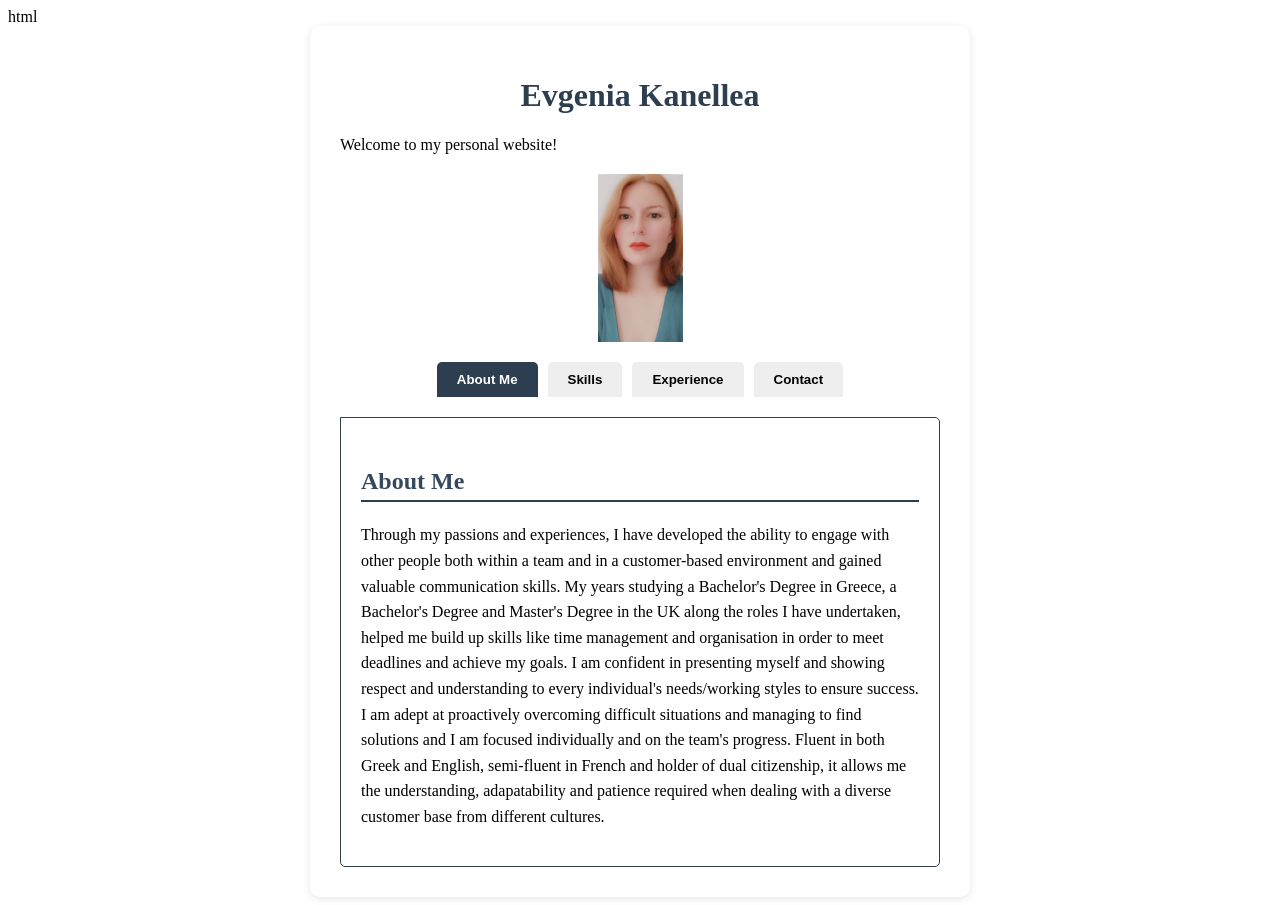
==== index.html @ aba90e3b "Initial commit: my bio website setup" ====
html
<!DOCTYPE html>
<html lang="en">
 <head>
     <meta charset="UTF-8"/>
     <meta name="viewport" content=" width=device-width, initial-scale=1" />
     <title>Evgenia Kanellea Personal Website</title>
     <link rel="stylesheet"href="styles.css" />
 </head>
 <body>
     <div class="container">
         <h1>Evgenia Kanellea</h1>
         <p1>Welcome to my personal website!</p1>
         <img src="profile.jpg" alt="Your Name" class="profile-pic" />


         <!-- Tab buttons -->
         <div class="tab-buttons">
             <button class="tab-button active" onclick="openTab(event, 'about')">About Me</button>
             <button class="tab-button" onclick="openTab(event, 'skills')">Skills</button>
             <button class="tab-button" onclick="openTab(event, 'experience')">Experience</button>
             <button class="tab-button" onclick="openTab(event, 'contact')">Contact</button>
         </div>

         <!-- Tab content -->
         <div id="about" class="tab-content" style="display: block;">
             <h2>About Me</h2>
             <p>
                 Through my passions and experiences, I have developed the ability to engage with other people both
                 within a team and in a customer-based environment and gained valuable communication skills. My years
                 studying a Bachelor's Degree in Greece, a Bachelor's Degree and Master's Degree in the UK along the
                 roles I have undertaken, helped me build up skills like time management and organisation in order to
                 meet deadlines and achieve my goals. I am confident in presenting myself and showing respect and
                 understanding to every individual's needs/working styles to ensure success. I am adept at proactively
                 overcoming difficult situations and managing to find solutions and I am focused individually and on the team's progress.
                 Fluent in both Greek and English, semi-fluent in French and holder of dual citizenship, it allows me the understanding,
                 adapatability and patience required when dealing with a diverse customer base from different cultures.
             </p>
         </div>

         <div id="skills" class="tab-content" style="display: none;">
             <h2>Skills</h2>
             <ul>
                 <li>HTML & CSS</li>
                 <li>JavaScript</li>
                 <li>React</li>
                 <li>Administrative & Operations Support</li>
                 <li>Email & Calendar Management</li>
                 <li>Remote Work</li>
                 <li>Time Management</li>
                 <li>Stakeholder Communication</li>
             </ul>
         </div>

         <div id="experience" class="tab-content" style="display: none;">
             <h2>Experience</h2>
             <p>I have taught myself coding and have worked in the following projects.</p>
             <ul>
                 <li><a href="https://github.com/Nelgeth/project1" target="_blank">Project1</a></li>
                 <li><a href="https://github.com/Nelgeth/project2" target="_blank">Project2</a></li>
             </ul>
         </div>

         <div id="contact" class="tab-content" style="display: none;">
             <h2>Contact</h2>
             <p>E-mail: jennykanellea@hotmail.com</p>
         </div>




         <script>
             function openTab(evt, tabName) {
                 // Hide all tab content
                 const tabContents = document.querySelectorAll('.tab-content');
                 tabContents.forEach(content => content.style.display = 'none');

                 // Remove "active" class from all buttons
                 const tabButtons = document.querySelectorAll('.tab-button');
                 tabButtons.forEach(button => button.classList.remove('active'));

                 // Show current tab content and mark button active
                 document.getElementById(tabName).style.display = 'block';
                 evt.currentTarget.classList.add('active');
             }
         </script>
---- styles.css ----
css

body {
  background-color: #f0f4f8;
  font-family: Arial, sans-serif;
  margin: 20px;
  color: #333;
}

.container {
  max-width: 600px;
  margin: auto;
  background-color: white;
  padding: 30px;
  border-radius: 10px;
  box-shadow: 0 2px 8px rgba(0,0,0,0.1);
}

h1 {
  text-align: center;
  color: #2c3e50;
}


.profile-pic {
  display: block;
  margin: 20px auto;
  width: 85px;
  border-radius: 0%;
  border: 3px #2c3e50;
}

h2 {
  color: #34495e;
  margin-top: 30px;
  border-bottom: 2px solid #2c3e50;
  padding-bottom: 5px;
}

ul {
  list-style-type: square;
  padding-left: 20px;
}

a {
  color: #2980b9;
  text-decoration: none;
}

a:hover {
  text-decoration: underline;
}

p {
  line-height: 1.6;
}


.tab-buttons {
  display: flex;
  justify-content: center;
  margin-bottom: 20px;
}

.tab-button {
  background-color: #eee;
  border: none;
  padding: 10px 20px;
  margin: 0 5px;
  cursor: pointer;
  font-weight: bold;
  border-radius: 5px 5px 0 0;
  transition: background-color 0.3s;
}

.tab-button:hover {
  background-color: #ddd;
}

.tab-button.active {
  background-color: #2c3e50;
  color: white;
}

.tab-content {
  border: 1px solid #2c3e50;
  padding: 20px;
  border-radius: 0 5px 5px 5px;
  background-color: white;
}
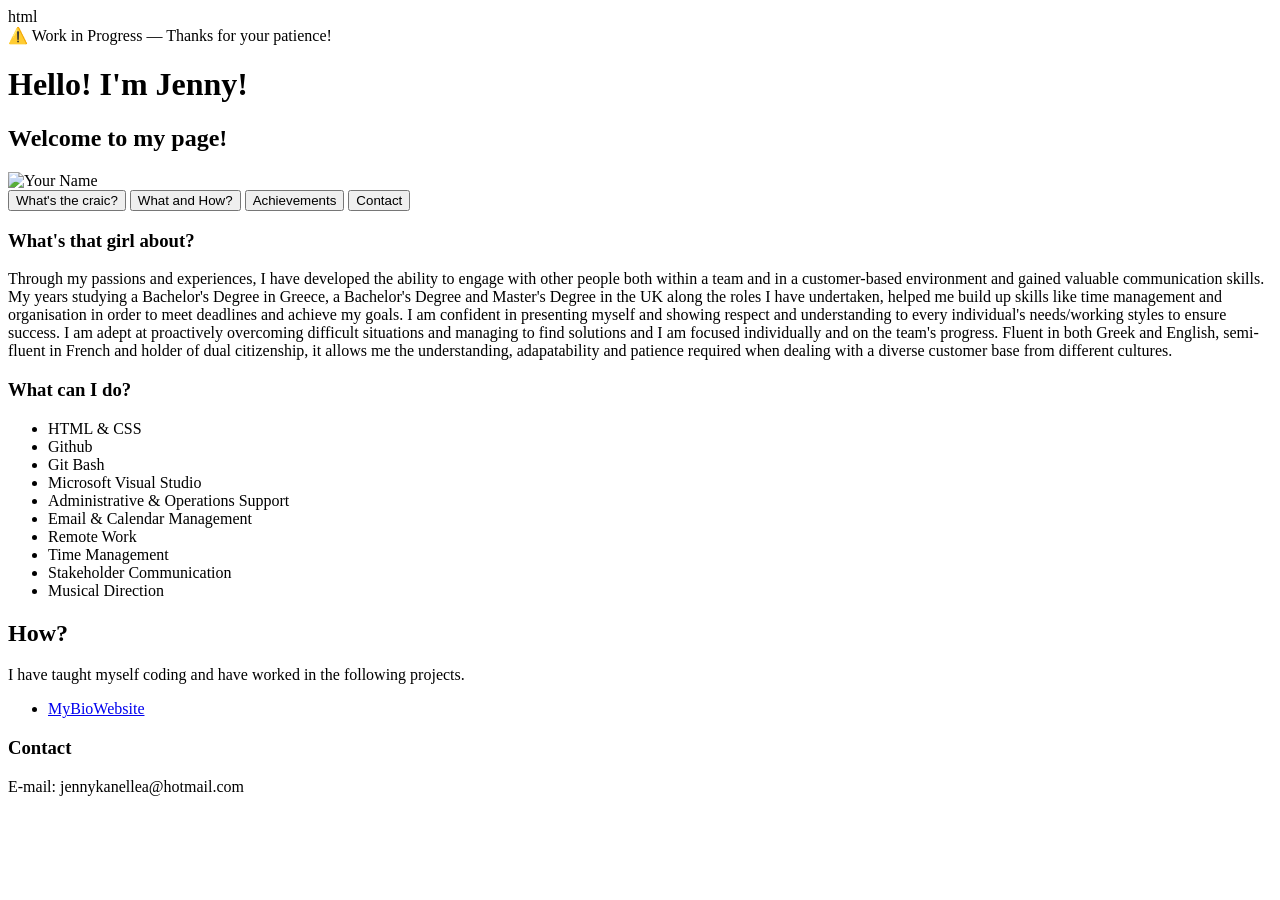
==== commit fadda274: "Add files via upload" ====
--- a/index.html
+++ b/index.html
@@ -1,88 +1,79 @@
-html
-<!DOCTYPE html>
-<html lang="en">
- <head>
-     <meta charset="UTF-8"/>
-     <meta name="viewport" content=" width=device-width, initial-scale=1" />
-     <title>Evgenia Kanellea Personal Website</title>
-     <link rel="stylesheet"href="styles.css" />
- </head>
- <body>
-     <div class="container">
-         <h1>Evgenia Kanellea</h1>
-         <p1>Welcome to my personal website!</p1>
-         <img src="profile.jpg" alt="Your Name" class="profile-pic" />
-
-
-         <!-- Tab buttons -->
-         <div class="tab-buttons">
-             <button class="tab-button active" onclick="openTab(event, 'about')">About Me</button>
-             <button class="tab-button" onclick="openTab(event, 'skills')">Skills</button>
-             <button class="tab-button" onclick="openTab(event, 'experience')">Experience</button>
-             <button class="tab-button" onclick="openTab(event, 'contact')">Contact</button>
-         </div>
-
-         <!-- Tab content -->
-         <div id="about" class="tab-content" style="display: block;">
-             <h2>About Me</h2>
-             <p>
-                 Through my passions and experiences, I have developed the ability to engage with other people both
-                 within a team and in a customer-based environment and gained valuable communication skills. My years
-                 studying a Bachelor's Degree in Greece, a Bachelor's Degree and Master's Degree in the UK along the
-                 roles I have undertaken, helped me build up skills like time management and organisation in order to
-                 meet deadlines and achieve my goals. I am confident in presenting myself and showing respect and
-                 understanding to every individual's needs/working styles to ensure success. I am adept at proactively
-                 overcoming difficult situations and managing to find solutions and I am focused individually and on the team's progress.
-                 Fluent in both Greek and English, semi-fluent in French and holder of dual citizenship, it allows me the understanding,
-                 adapatability and patience required when dealing with a diverse customer base from different cultures.
-             </p>
-         </div>
-
-         <div id="skills" class="tab-content" style="display: none;">
-             <h2>Skills</h2>
-             <ul>
-                 <li>HTML & CSS</li>
-                 <li>JavaScript</li>
-                 <li>React</li>
-                 <li>Administrative & Operations Support</li>
-                 <li>Email & Calendar Management</li>
-                 <li>Remote Work</li>
-                 <li>Time Management</li>
-                 <li>Stakeholder Communication</li>
-             </ul>
-         </div>
-
-         <div id="experience" class="tab-content" style="display: none;">
-             <h2>Experience</h2>
-             <p>I have taught myself coding and have worked in the following projects.</p>
-             <ul>
-                 <li><a href="https://github.com/Nelgeth/project1" target="_blank">Project1</a></li>
-                 <li><a href="https://github.com/Nelgeth/project2" target="_blank">Project2</a></li>
-             </ul>
-         </div>
-
-         <div id="contact" class="tab-content" style="display: none;">
-             <h2>Contact</h2>
-             <p>E-mail: jennykanellea@hotmail.com</p>
-         </div>
-
-
-
-
-         <script>
-             function openTab(evt, tabName) {
-                 // Hide all tab content
-                 const tabContents = document.querySelectorAll('.tab-content');
-                 tabContents.forEach(content => content.style.display = 'none');
-
-                 // Remove "active" class from all buttons
-                 const tabButtons = document.querySelectorAll('.tab-button');
-                 tabButtons.forEach(button => button.classList.remove('active'));
-
-                 // Show current tab content and mark button active
-                 document.getElementById(tabName).style.display = 'block';
-                 evt.currentTarget.classList.add('active');
-             }
-         </script>
-
-
+html
+<!DOCTYPE html>
+<html lang="en">
+<head>
+    <meta charset="UTF-8" />
+    <meta name="viewport" content=" width=device-width, initial-scale=1" />
+    <title>Jenny Kanellea Website</title>
+    <link rel="stylesheet" href="styles2.css" />
+</head>
+<body>
+    <div class="container">
+      <header>
+        <div class="wip-banner">
+        ⚠️ Work in Progress — Thanks for your patience!
+         </div>
+         <h1>Hello! I'm Jenny!</h1>
+         <h2>Welcome to my page!</h2>
+         <img src="profile.jpg" alt="Your Name" class="profile-pic" />
+        </header>
+
+        <!-- Interactive Tabs -->
+        <div class="tabs">
+            <button class="tab-button active" onclick="switchTab('about')">What's the craic?</button>
+            <button class="tab-button" onclick="switchTab('skills')">What and How?</button>
+            <button class="tab-button" onclick="switchTab('experience')">Achievements</button>
+            <button class="tab-button" onclick="switchTab('contact')">Contact</button>
+        </div>
+
+        <!-- Tab content -->
+        <section id="about" class="tab-content active">
+            <h3>What's that girl about?</h3>
+            <p>
+                Through my passions and experiences, I have developed the ability to engage with other people both
+                within a team and in a customer-based environment and gained valuable communication skills. My years
+                studying a Bachelor's Degree in Greece, a Bachelor's Degree and Master's Degree in the UK along the
+                roles I have undertaken, helped me build up skills like time management and organisation in order to
+                meet deadlines and achieve my goals. I am confident in presenting myself and showing respect and
+                understanding to every individual's needs/working styles to ensure success. I am adept at proactively
+                overcoming difficult situations and managing to find solutions and I am focused individually and on the team's progress.
+                Fluent in both Greek and English, semi-fluent in French and holder of dual citizenship, it allows me the understanding,
+                adapatability and patience required when dealing with a diverse customer base from different cultures.
+            </p>
+        </section>
+
+        <section id="skills" class="tab-content">
+            <h3>What can I do?</h3>
+            <ul>
+                <li>HTML & CSS</li>
+                <li>Github</li>
+                <li>Git Bash</li>
+                <li>Microsoft Visual Studio</li>
+                <li>Administrative & Operations Support</li>
+                <li>Email & Calendar Management</li>
+                <li>Remote Work</li>
+                <li>Time Management</li>
+                <li>Stakeholder Communication</li>
+                <li>Musical Direction</li>
+            </ul>
+        </section>
+
+        <section id="experience" class="tab-content">
+            <h2>How?</h2>
+            <p>I have taught myself coding and have worked in the following projects.</p>
+            <ul>
+                <li><a href="https://github.com/Nelgeth/my-bio-website" target="_blank">MyBioWebsite</a></li>
+
+            </ul>
+        </section>
+
+        <section id="contact" class="tab-content">
+            <h3>Contact</h3>
+            <p>E-mail: jennykanellea@hotmail.com</p>
+        </section>
+        </div>
+    <script src="script.js"></script>
+    </body>
+    </html>
+        
+
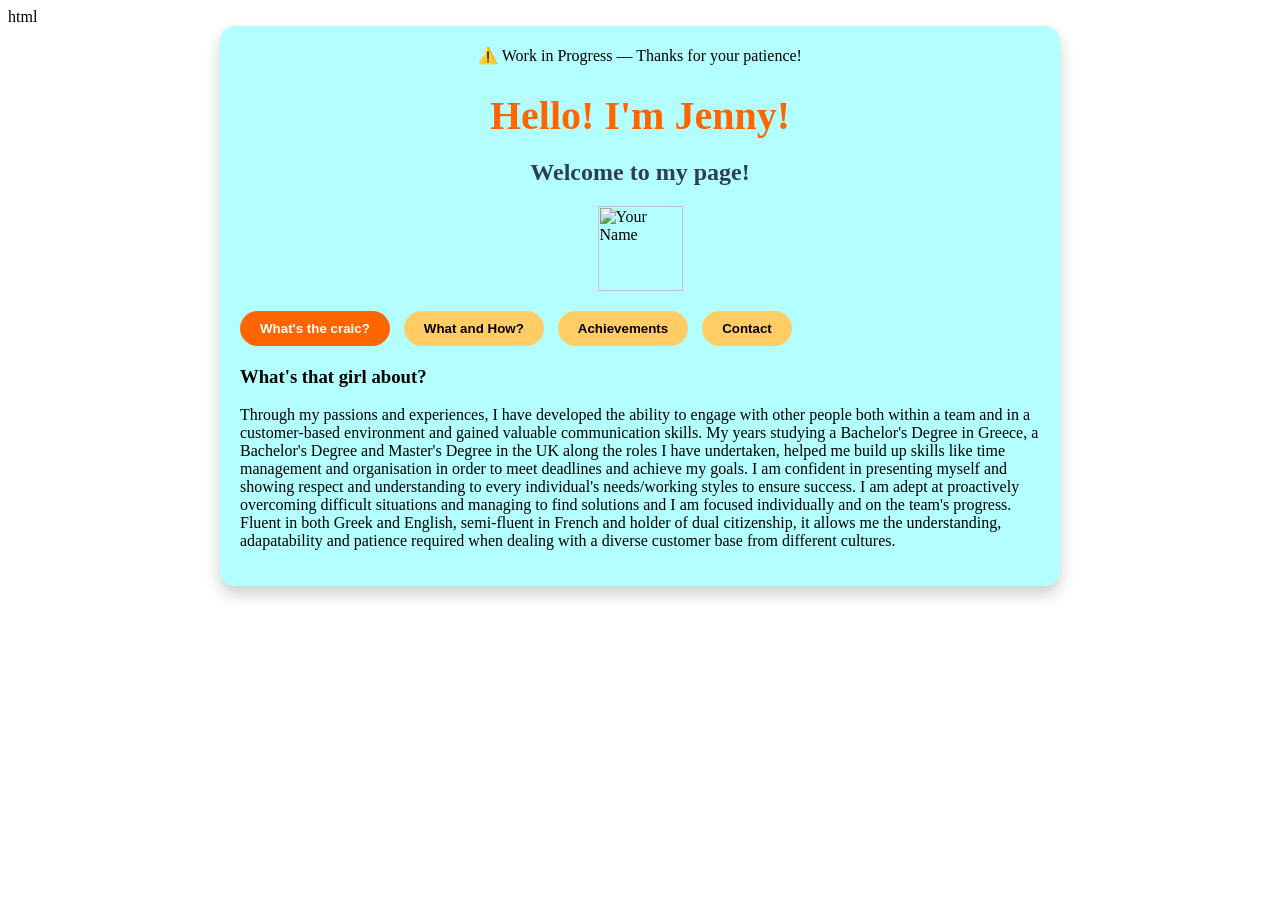
==== commit 8f1f7461: "Add files via upload" ====
--- a/index.html
+++ b/index.html
@@ -5,7 +5,7 @@
     <meta charset="UTF-8" />
     <meta name="viewport" content=" width=device-width, initial-scale=1" />
     <title>Jenny Kanellea Website</title>
-    <link rel="stylesheet" href="styles2.css" />
+    <link rel="stylesheet" href="styles.css" />
 </head>
 <body>
     <div class="container">
--- a/styles.css
+++ b/styles.css
@@ -0,0 +1,98 @@
+css
+
+/* Basic reset and container */
+body {
+  font-family: 'Segoe UI', Tahoma, Geneva, Verdana, sans-serif;
+  background: linear-gradient(135deg, #fceabb, #f8b500);
+  margin: 0;
+  padding: 20px;
+  color: #333;
+}
+
+.container {
+  max-width: 800px;
+  margin: auto;
+  background: #b3ffff;
+  border-radius: 15px;
+  padding: 20px;
+  box-shadow: 0 8px 16px rgba(0,0,0,0.2);
+}
+
+/* Header */
+header h1 {
+  color: #ff6600;
+  font-size: 2.5em;
+  margin-bottom: 0;
+  text-align: center;
+
+}
+
+header h2 {
+  text-align: center;
+  color: #2c3e50;
+}
+
+.wip-banner {
+  text-align: center;
+}
+
+
+header p {
+  font-size: 1.2em;
+  margin-top: 5px;
+  color: #ff9900;
+}
+
+.profile-pic {
+  display: block;
+  margin: 20px auto;
+  width: 85px;
+  border-radius: 0%;
+  border: 3px #2c3e50;
+}
+
+/* Tabs */
+.tabs {
+  margin-top: 20px;
+  margin-bottom: 20px;
+}
+
+.tab-button {
+  background-color: #ffcc66;
+  border: none;
+  padding: 10px 20px;
+  margin-right: 10px;
+  border-radius: 25px;
+  cursor: pointer;
+  font-weight: bold;
+  transition: background-color 0.3s ease;
+}
+
+.tab-button:hover {
+  background-color: #ffb84d;
+}
+
+.tab-button.active {
+  background-color: #ff6600;
+  color: white;
+}
+
+/* Tab content */
+.tab-content {
+  display: none;
+  animation: fadeIn 0.5s ease forwards;
+}
+
+.tab-content.active {
+  display: block;
+}
+
+/* Fade in animation */
+@keyframes fadeIn {
+  from {opacity: 0;}
+  to {opacity: 1;}
+}
+
+
+
+
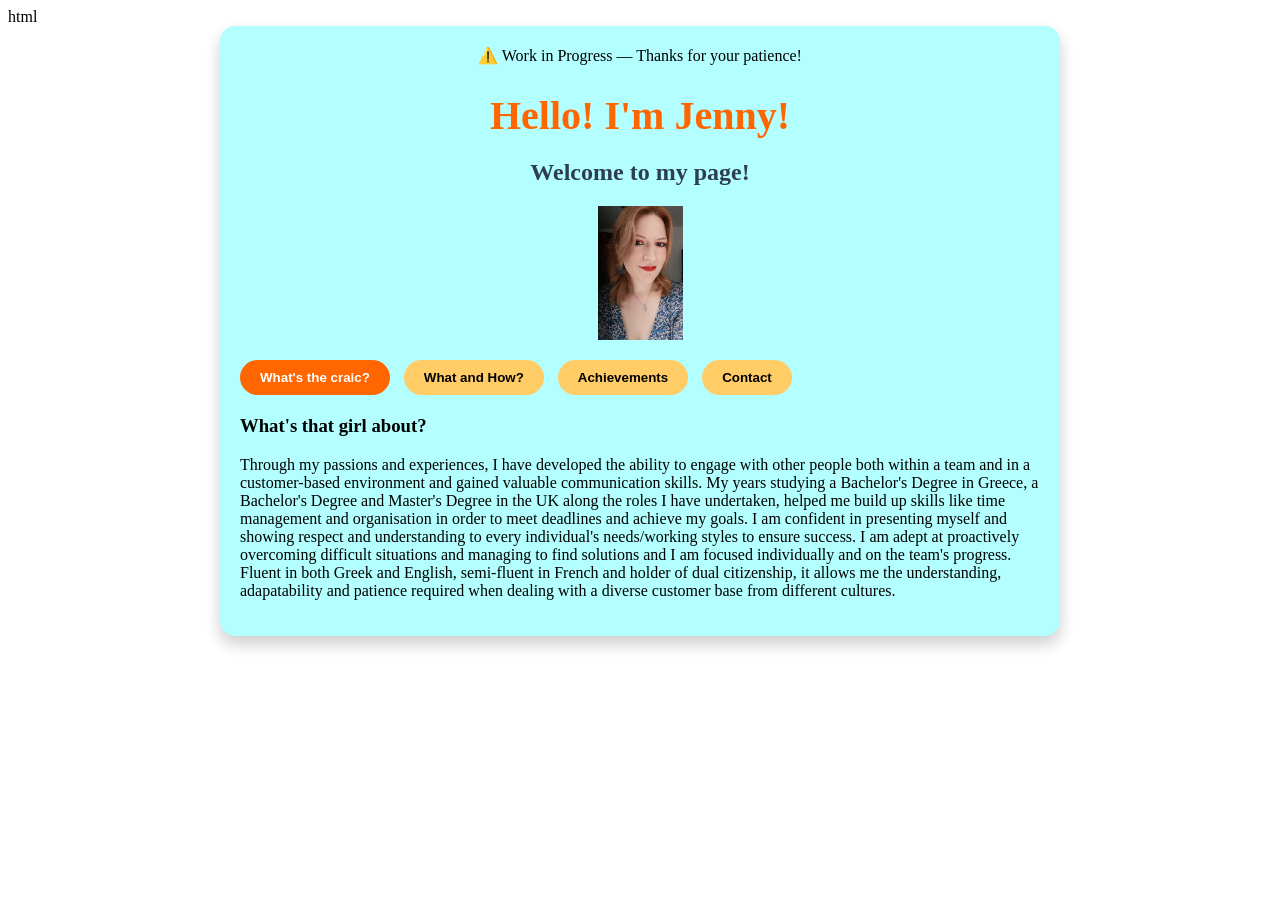
==== commit 44a2469f: "initial commit: my bio website setup" ====
--- a/index.html
+++ b/index.html
@@ -1,79 +1,79 @@
-html
-<!DOCTYPE html>
-<html lang="en">
-<head>
-    <meta charset="UTF-8" />
-    <meta name="viewport" content=" width=device-width, initial-scale=1" />
-    <title>Jenny Kanellea Website</title>
-    <link rel="stylesheet" href="styles.css" />
-</head>
-<body>
-    <div class="container">
-      <header>
-        <div class="wip-banner">
-        ⚠️ Work in Progress — Thanks for your patience!
-         </div>
-         <h1>Hello! I'm Jenny!</h1>
-         <h2>Welcome to my page!</h2>
-         <img src="profile.jpg" alt="Your Name" class="profile-pic" />
-        </header>
-
-        <!-- Interactive Tabs -->
-        <div class="tabs">
-            <button class="tab-button active" onclick="switchTab('about')">What's the craic?</button>
-            <button class="tab-button" onclick="switchTab('skills')">What and How?</button>
-            <button class="tab-button" onclick="switchTab('experience')">Achievements</button>
-            <button class="tab-button" onclick="switchTab('contact')">Contact</button>
-        </div>
-
-        <!-- Tab content -->
-        <section id="about" class="tab-content active">
-            <h3>What's that girl about?</h3>
-            <p>
-                Through my passions and experiences, I have developed the ability to engage with other people both
-                within a team and in a customer-based environment and gained valuable communication skills. My years
-                studying a Bachelor's Degree in Greece, a Bachelor's Degree and Master's Degree in the UK along the
-                roles I have undertaken, helped me build up skills like time management and organisation in order to
-                meet deadlines and achieve my goals. I am confident in presenting myself and showing respect and
-                understanding to every individual's needs/working styles to ensure success. I am adept at proactively
-                overcoming difficult situations and managing to find solutions and I am focused individually and on the team's progress.
-                Fluent in both Greek and English, semi-fluent in French and holder of dual citizenship, it allows me the understanding,
-                adapatability and patience required when dealing with a diverse customer base from different cultures.
-            </p>
-        </section>
-
-        <section id="skills" class="tab-content">
-            <h3>What can I do?</h3>
-            <ul>
-                <li>HTML & CSS</li>
-                <li>Github</li>
-                <li>Git Bash</li>
-                <li>Microsoft Visual Studio</li>
-                <li>Administrative & Operations Support</li>
-                <li>Email & Calendar Management</li>
-                <li>Remote Work</li>
-                <li>Time Management</li>
-                <li>Stakeholder Communication</li>
-                <li>Musical Direction</li>
-            </ul>
-        </section>
-
-        <section id="experience" class="tab-content">
-            <h2>How?</h2>
-            <p>I have taught myself coding and have worked in the following projects.</p>
-            <ul>
-                <li><a href="https://github.com/Nelgeth/my-bio-website" target="_blank">MyBioWebsite</a></li>
-
-            </ul>
-        </section>
-
-        <section id="contact" class="tab-content">
-            <h3>Contact</h3>
-            <p>E-mail: jennykanellea@hotmail.com</p>
-        </section>
-        </div>
-    <script src="script.js"></script>
-    </body>
-    </html>
-        
-
+html
+<!DOCTYPE html>
+<html lang="en">
+<head>
+    <meta charset="UTF-8" />
+    <meta name="viewport" content=" width=device-width, initial-scale=1" />
+    <title>Jenny Kanellea Website</title>
+    <link rel="stylesheet" href="styles.css" />
+</head>
+<body>
+    <div class="container">
+      <header>
+        <div class="wip-banner">
+        ⚠️ Work in Progress — Thanks for your patience!
+         </div>
+         <h1>Hello! I'm Jenny!</h1>
+         <h2>Welcome to my page!</h2>
+         <img src="profile.jpg" alt="Your Name" class="profile-pic" />
+        </header>
+
+        <!-- Interactive Tabs -->
+        <div class="tabs">
+            <button class="tab-button active" onclick="switchTab('about')">What's the craic?</button>
+            <button class="tab-button" onclick="switchTab('skills')">What and How?</button>
+            <button class="tab-button" onclick="switchTab('experience')">Achievements</button>
+            <button class="tab-button" onclick="switchTab('contact')">Contact</button>
+        </div>
+
+        <!-- Tab content -->
+        <section id="about" class="tab-content active">
+            <h3>What's that girl about?</h3>
+            <p>
+                Through my passions and experiences, I have developed the ability to engage with other people both
+                within a team and in a customer-based environment and gained valuable communication skills. My years
+                studying a Bachelor's Degree in Greece, a Bachelor's Degree and Master's Degree in the UK along the
+                roles I have undertaken, helped me build up skills like time management and organisation in order to
+                meet deadlines and achieve my goals. I am confident in presenting myself and showing respect and
+                understanding to every individual's needs/working styles to ensure success. I am adept at proactively
+                overcoming difficult situations and managing to find solutions and I am focused individually and on the team's progress.
+                Fluent in both Greek and English, semi-fluent in French and holder of dual citizenship, it allows me the understanding,
+                adapatability and patience required when dealing with a diverse customer base from different cultures.
+            </p>
+        </section>
+
+        <section id="skills" class="tab-content">
+            <h3>What can I do?</h3>
+            <ul>
+                <li>HTML & CSS</li>
+                <li>Github</li>
+                <li>Git Bash</li>
+                <li>Microsoft Visual Studio</li>
+                <li>Administrative & Operations Support</li>
+                <li>Email & Calendar Management</li>
+                <li>Remote Work</li>
+                <li>Time Management</li>
+                <li>Stakeholder Communication</li>
+                <li>Musical Direction</li>
+            </ul>
+        </section>
+
+        <section id="experience" class="tab-content">
+            <h2>How?</h2>
+            <p>I have taught myself coding and have worked in the following projects.</p>
+            <ul>
+                <li><a href="https://github.com/Nelgeth/my-bio-website" target="_blank">MyBioWebsite</a></li>
+
+            </ul>
+        </section>
+
+        <section id="contact" class="tab-content">
+            <h3>Contact</h3>
+            <p>E-mail: jennykanellea@hotmail.com</p>
+        </section>
+        </div>
+    <script src="script.js"></script>
+    </body>
+    </html>
+        
+
--- a/styles.css
+++ b/styles.css
@@ -1,98 +1,98 @@
-css
-
-/* Basic reset and container */
-body {
-  font-family: 'Segoe UI', Tahoma, Geneva, Verdana, sans-serif;
-  background: linear-gradient(135deg, #fceabb, #f8b500);
-  margin: 0;
-  padding: 20px;
-  color: #333;
-}
-
-.container {
-  max-width: 800px;
-  margin: auto;
-  background: #b3ffff;
-  border-radius: 15px;
-  padding: 20px;
-  box-shadow: 0 8px 16px rgba(0,0,0,0.2);
-}
-
-/* Header */
-header h1 {
-  color: #ff6600;
-  font-size: 2.5em;
-  margin-bottom: 0;
-  text-align: center;
-
-}
-
-header h2 {
-  text-align: center;
-  color: #2c3e50;
-}
-
-.wip-banner {
-  text-align: center;
-}
-
-
-header p {
-  font-size: 1.2em;
-  margin-top: 5px;
-  color: #ff9900;
-}
-
-.profile-pic {
-  display: block;
-  margin: 20px auto;
-  width: 85px;
-  border-radius: 0%;
-  border: 3px #2c3e50;
-}
-
-/* Tabs */
-.tabs {
-  margin-top: 20px;
-  margin-bottom: 20px;
-}
-
-.tab-button {
-  background-color: #ffcc66;
-  border: none;
-  padding: 10px 20px;
-  margin-right: 10px;
-  border-radius: 25px;
-  cursor: pointer;
-  font-weight: bold;
-  transition: background-color 0.3s ease;
-}
-
-.tab-button:hover {
-  background-color: #ffb84d;
-}
-
-.tab-button.active {
-  background-color: #ff6600;
-  color: white;
-}
-
-/* Tab content */
-.tab-content {
-  display: none;
-  animation: fadeIn 0.5s ease forwards;
-}
-
-.tab-content.active {
-  display: block;
-}
-
-/* Fade in animation */
-@keyframes fadeIn {
-  from {opacity: 0;}
-  to {opacity: 1;}
-}
-
-
-
-
+css
+css
+
+/* Basic reset and container */
+body {
+  font-family: 'Segoe UI', Tahoma, Geneva, Verdana, sans-serif;
+  background: linear-gradient(135deg, #fceabb, #f8b500);
+  margin: 0;
+  padding: 20px;
+  color: #333;
+}
+
+.container {
+  max-width: 800px;
+  margin: auto;
+  background: #b3ffff;
+  border-radius: 15px;
+  padding: 20px;
+  box-shadow: 0 8px 16px rgba(0,0,0,0.2);
+}
+
+/* Header */
+header h1 {
+  color: #ff6600;
+  font-size: 2.5em;
+  margin-bottom: 0;
+  text-align: center;
+
+}
+
+header h2 {
+  text-align: center;
+  color: #2c3e50;
+}
+
+.wip-banner {
+  text-align: center;
+}
+
+
+header p {
+  font-size: 1.2em;
+  margin-top: 5px;
+  color: #ff9900;
+}
+
+.profile-pic {
+  display: block;
+  margin: 20px auto;
+  width: 85px;
+  border-radius: 0%;
+  border: 3px #2c3e50;
+}
+
+/* Tabs */
+.tabs {
+  margin-top: 20px;
+  margin-bottom: 20px;
+}
+
+.tab-button {
+  background-color: #ffcc66;
+  border: none;
+  padding: 10px 20px;
+  margin-right: 10px;
+  border-radius: 25px;
+  cursor: pointer;
+  font-weight: bold;
+  transition: background-color 0.3s ease;
+}
+
+.tab-button:hover {
+  background-color: #ffb84d;
+}
+
+.tab-button.active {
+  background-color: #ff6600;
+  color: white;
+}
+
+/* Tab content */
+.tab-content {
+  display: none;
+  animation: fadeIn 0.5s ease forwards;
+}
+
+.tab-content.active {
+  display: block;
+}
+
+/* Fade in animation */
+@keyframes fadeIn {
+  from {opacity: 0;}
+  to {opacity: 1;}
+}
+
+
+
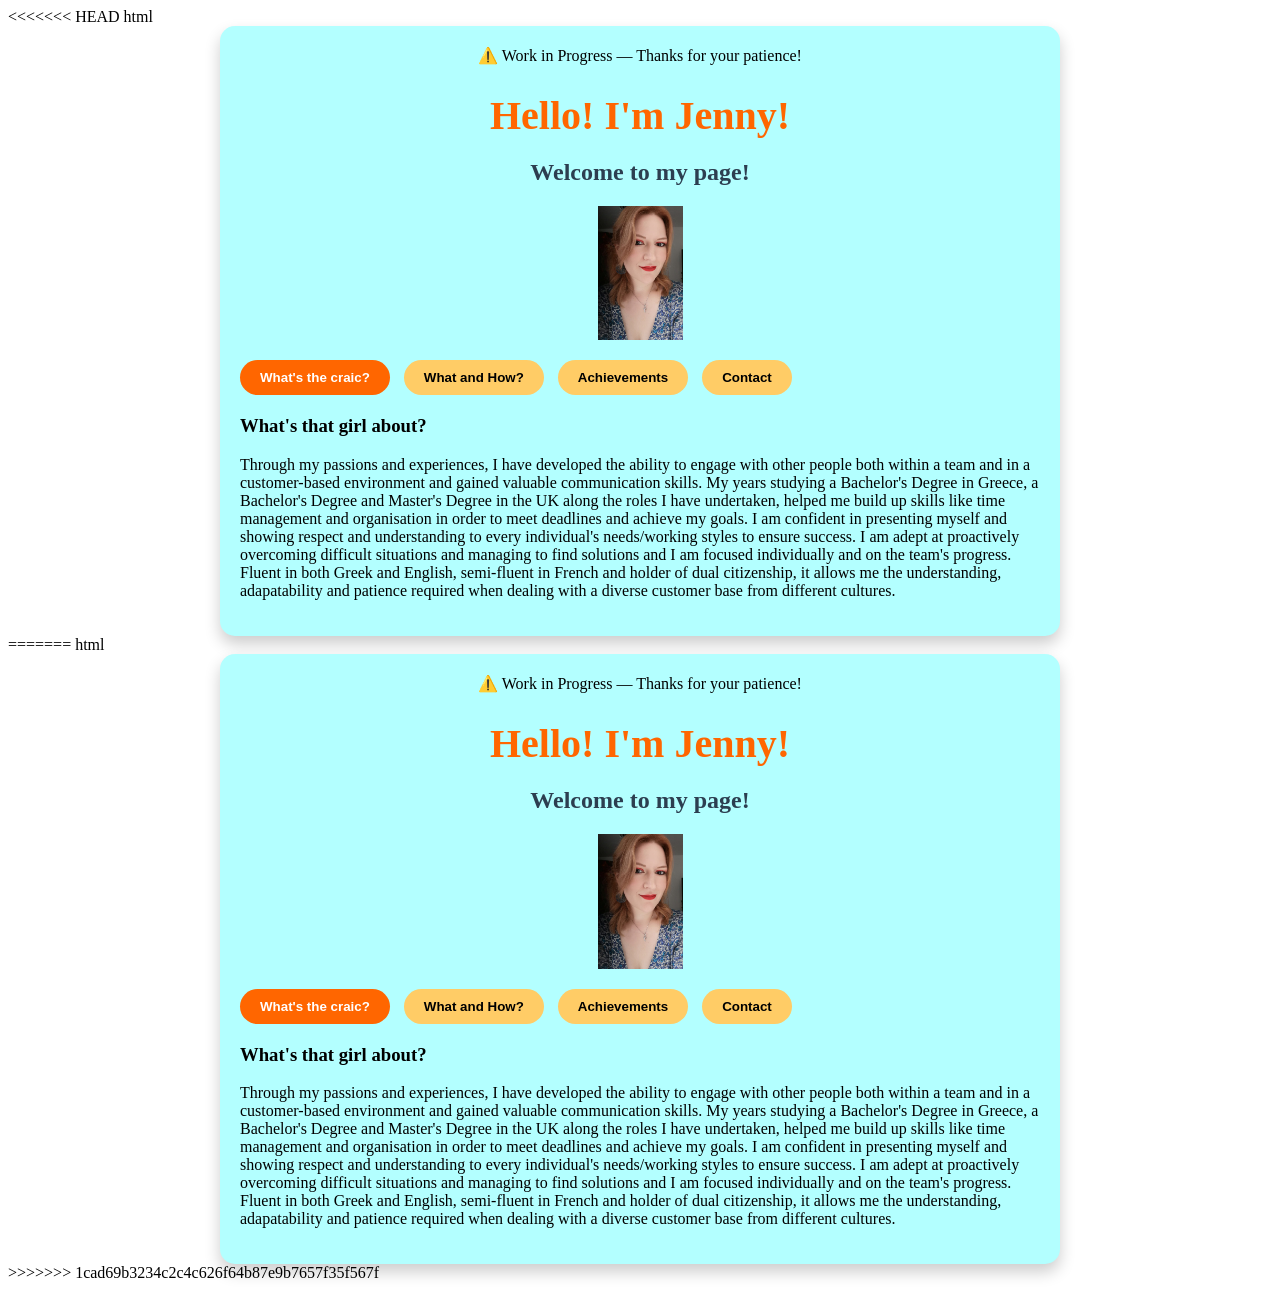
==== commit 89fedf0c: "Update index and CSS files" ====
--- a/index.html
+++ b/index.html
@@ -1,3 +1,4 @@
+<<<<<<< HEAD
 html
 <!DOCTYPE html>
 <html lang="en">
@@ -77,3 +78,84 @@
     </html>
         
 
+=======
+html
+<!DOCTYPE html>
+<html lang="en">
+<head>
+    <meta charset="UTF-8" />
+    <meta name="viewport" content=" width=device-width, initial-scale=1" />
+    <title>Jenny Kanellea Website</title>
+    <link rel="stylesheet" href="styles.css" />
+</head>
+<body>
+    <div class="container">
+      <header>
+        <div class="wip-banner">
+        ⚠️ Work in Progress — Thanks for your patience!
+         </div>
+         <h1>Hello! I'm Jenny!</h1>
+         <h2>Welcome to my page!</h2>
+         <img src="profile.jpg" alt="Your Name" class="profile-pic" />
+        </header>
+
+        <!-- Interactive Tabs -->
+        <div class="tabs">
+            <button class="tab-button active" onclick="switchTab('about')">What's the craic?</button>
+            <button class="tab-button" onclick="switchTab('skills')">What and How?</button>
+            <button class="tab-button" onclick="switchTab('experience')">Achievements</button>
+            <button class="tab-button" onclick="switchTab('contact')">Contact</button>
+        </div>
+
+        <!-- Tab content -->
+        <section id="about" class="tab-content active">
+            <h3>What's that girl about?</h3>
+            <p>
+                Through my passions and experiences, I have developed the ability to engage with other people both
+                within a team and in a customer-based environment and gained valuable communication skills. My years
+                studying a Bachelor's Degree in Greece, a Bachelor's Degree and Master's Degree in the UK along the
+                roles I have undertaken, helped me build up skills like time management and organisation in order to
+                meet deadlines and achieve my goals. I am confident in presenting myself and showing respect and
+                understanding to every individual's needs/working styles to ensure success. I am adept at proactively
+                overcoming difficult situations and managing to find solutions and I am focused individually and on the team's progress.
+                Fluent in both Greek and English, semi-fluent in French and holder of dual citizenship, it allows me the understanding,
+                adapatability and patience required when dealing with a diverse customer base from different cultures.
+            </p>
+        </section>
+
+        <section id="skills" class="tab-content">
+            <h3>What can I do?</h3>
+            <ul>
+                <li>HTML & CSS</li>
+                <li>Github</li>
+                <li>Git Bash</li>
+                <li>Microsoft Visual Studio</li>
+                <li>Administrative & Operations Support</li>
+                <li>Email & Calendar Management</li>
+                <li>Remote Work</li>
+                <li>Time Management</li>
+                <li>Stakeholder Communication</li>
+                <li>Musical Direction</li>
+            </ul>
+        </section>
+
+        <section id="experience" class="tab-content">
+            <h2>How?</h2>
+            <p>I have taught myself coding and have worked in the following projects.</p>
+            <ul>
+                <li><a href="https://github.com/Nelgeth/my-bio-website" target="_blank">MyBioWebsite</a></li>
+
+            </ul>
+        </section>
+
+        <section id="contact" class="tab-content">
+            <h3>Contact</h3>
+            <p>E-mail: jennykanellea@hotmail.com</p>
+        </section>
+        </div>
+    <script src="script.js"></script>
+    </body>
+    </html>
+        
+
+>>>>>>> 1cad69b3234c2c4c626f64b87e9b7657f35f567f
--- a/styles.css
+++ b/styles.css
@@ -1,3 +1,4 @@
+<<<<<<< HEAD
 css
 css
 
@@ -96,3 +97,103 @@
 
 
 
+=======
+css
+css
+
+/* Basic reset and container */
+body {
+  font-family: 'Segoe UI', Tahoma, Geneva, Verdana, sans-serif;
+  background: linear-gradient(135deg, #fceabb, #f8b500);
+  margin: 0;
+  padding: 20px;
+  color: #333;
+}
+
+.container {
+  max-width: 800px;
+  margin: auto;
+  background: #b3ffff;
+  border-radius: 15px;
+  padding: 20px;
+  box-shadow: 0 8px 16px rgba(0,0,0,0.2);
+}
+
+/* Header */
+header h1 {
+  color: #ff6600;
+  font-size: 2.5em;
+  margin-bottom: 0;
+  text-align: center;
+
+}
+
+header h2 {
+  text-align: center;
+  color: #2c3e50;
+}
+
+.wip-banner {
+  text-align: center;
+}
+
+
+header p {
+  font-size: 1.2em;
+  margin-top: 5px;
+  color: #ff9900;
+}
+
+.profile-pic {
+  display: block;
+  margin: 20px auto;
+  width: 85px;
+  border-radius: 0%;
+  border: 3px #2c3e50;
+}
+
+/* Tabs */
+.tabs {
+  margin-top: 20px;
+  margin-bottom: 20px;
+}
+
+.tab-button {
+  background-color: #ffcc66;
+  border: none;
+  padding: 10px 20px;
+  margin-right: 10px;
+  border-radius: 25px;
+  cursor: pointer;
+  font-weight: bold;
+  transition: background-color 0.3s ease;
+}
+
+.tab-button:hover {
+  background-color: #ffb84d;
+}
+
+.tab-button.active {
+  background-color: #ff6600;
+  color: white;
+}
+
+/* Tab content */
+.tab-content {
+  display: none;
+  animation: fadeIn 0.5s ease forwards;
+}
+
+.tab-content.active {
+  display: block;
+}
+
+/* Fade in animation */
+@keyframes fadeIn {
+  from {opacity: 0;}
+  to {opacity: 1;}
+}
+
+
+
+>>>>>>> 1cad69b3234c2c4c626f64b87e9b7657f35f567f
--- a/styles.css
+++ b/styles.css
@@ -1,3 +1,4 @@
+<<<<<<< HEAD
 css
 css
 
@@ -96,3 +97,103 @@
 
 
 
+=======
+css
+css
+
+/* Basic reset and container */
+body {
+  font-family: 'Segoe UI', Tahoma, Geneva, Verdana, sans-serif;
+  background: linear-gradient(135deg, #fceabb, #f8b500);
+  margin: 0;
+  padding: 20px;
+  color: #333;
+}
+
+.container {
+  max-width: 800px;
+  margin: auto;
+  background: #b3ffff;
+  border-radius: 15px;
+  padding: 20px;
+  box-shadow: 0 8px 16px rgba(0,0,0,0.2);
+}
+
+/* Header */
+header h1 {
+  color: #ff6600;
+  font-size: 2.5em;
+  margin-bottom: 0;
+  text-align: center;
+
+}
+
+header h2 {
+  text-align: center;
+  color: #2c3e50;
+}
+
+.wip-banner {
+  text-align: center;
+}
+
+
+header p {
+  font-size: 1.2em;
+  margin-top: 5px;
+  color: #ff9900;
+}
+
+.profile-pic {
+  display: block;
+  margin: 20px auto;
+  width: 85px;
+  border-radius: 0%;
+  border: 3px #2c3e50;
+}
+
+/* Tabs */
+.tabs {
+  margin-top: 20px;
+  margin-bottom: 20px;
+}
+
+.tab-button {
+  background-color: #ffcc66;
+  border: none;
+  padding: 10px 20px;
+  margin-right: 10px;
+  border-radius: 25px;
+  cursor: pointer;
+  font-weight: bold;
+  transition: background-color 0.3s ease;
+}
+
+.tab-button:hover {
+  background-color: #ffb84d;
+}
+
+.tab-button.active {
+  background-color: #ff6600;
+  color: white;
+}
+
+/* Tab content */
+.tab-content {
+  display: none;
+  animation: fadeIn 0.5s ease forwards;
+}
+
+.tab-content.active {
+  display: block;
+}
+
+/* Fade in animation */
+@keyframes fadeIn {
+  from {opacity: 0;}
+  to {opacity: 1;}
+}
+
+
+
+>>>>>>> 1cad69b3234c2c4c626f64b87e9b7657f35f567f
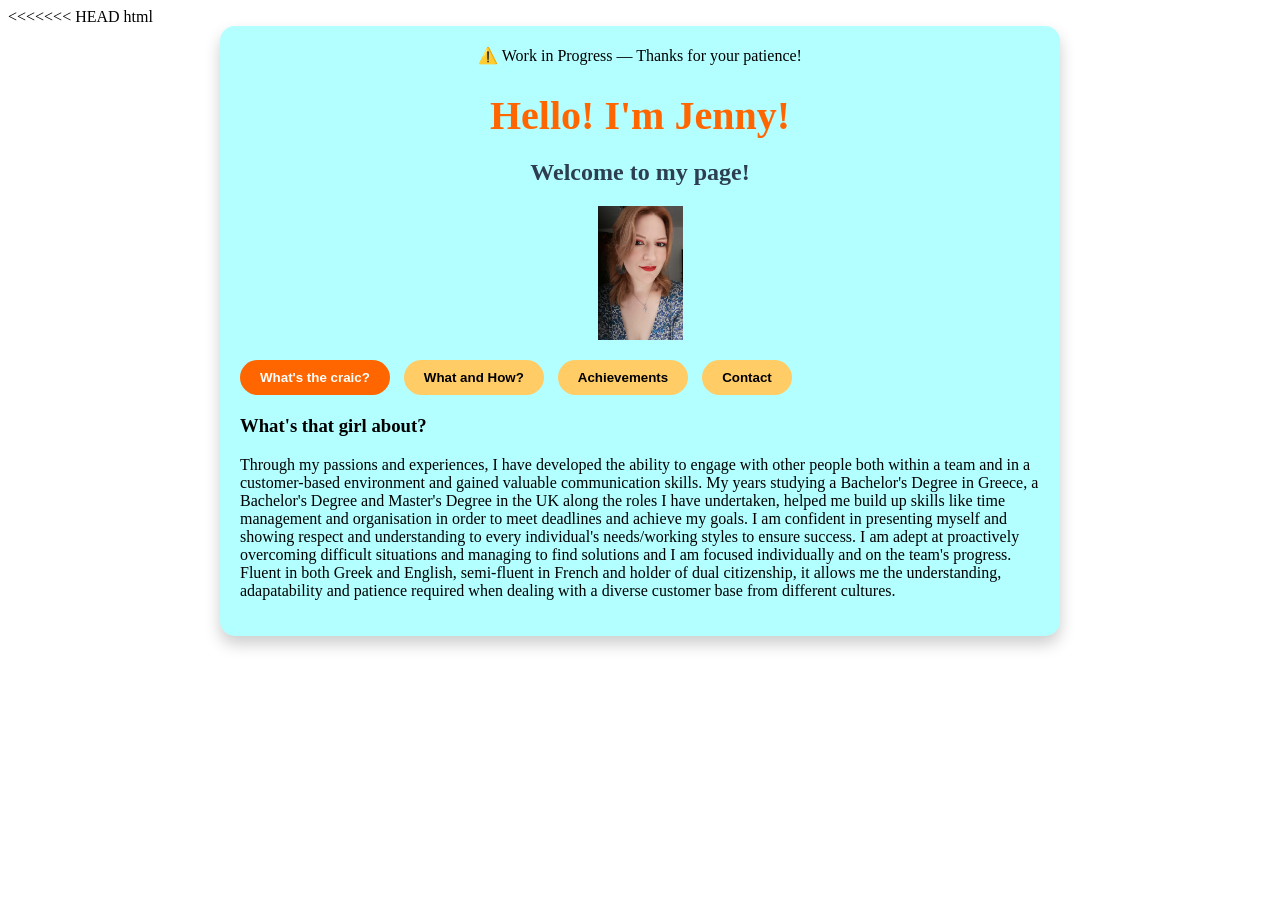
==== commit 90bf1589: "Update index.html" ====
--- a/index.html
+++ b/index.html
@@ -78,84 +78,4 @@
     </html>
         
 
-=======
-html
-<!DOCTYPE html>
-<html lang="en">
-<head>
-    <meta charset="UTF-8" />
-    <meta name="viewport" content=" width=device-width, initial-scale=1" />
-    <title>Jenny Kanellea Website</title>
-    <link rel="stylesheet" href="styles.css" />
-</head>
-<body>
-    <div class="container">
-      <header>
-        <div class="wip-banner">
-        ⚠️ Work in Progress — Thanks for your patience!
-         </div>
-         <h1>Hello! I'm Jenny!</h1>
-         <h2>Welcome to my page!</h2>
-         <img src="profile.jpg" alt="Your Name" class="profile-pic" />
-        </header>
 
-        <!-- Interactive Tabs -->
-        <div class="tabs">
-            <button class="tab-button active" onclick="switchTab('about')">What's the craic?</button>
-            <button class="tab-button" onclick="switchTab('skills')">What and How?</button>
-            <button class="tab-button" onclick="switchTab('experience')">Achievements</button>
-            <button class="tab-button" onclick="switchTab('contact')">Contact</button>
-        </div>
-
-        <!-- Tab content -->
-        <section id="about" class="tab-content active">
-            <h3>What's that girl about?</h3>
-            <p>
-                Through my passions and experiences, I have developed the ability to engage with other people both
-                within a team and in a customer-based environment and gained valuable communication skills. My years
-                studying a Bachelor's Degree in Greece, a Bachelor's Degree and Master's Degree in the UK along the
-                roles I have undertaken, helped me build up skills like time management and organisation in order to
-                meet deadlines and achieve my goals. I am confident in presenting myself and showing respect and
-                understanding to every individual's needs/working styles to ensure success. I am adept at proactively
-                overcoming difficult situations and managing to find solutions and I am focused individually and on the team's progress.
-                Fluent in both Greek and English, semi-fluent in French and holder of dual citizenship, it allows me the understanding,
-                adapatability and patience required when dealing with a diverse customer base from different cultures.
-            </p>
-        </section>
-
-        <section id="skills" class="tab-content">
-            <h3>What can I do?</h3>
-            <ul>
-                <li>HTML & CSS</li>
-                <li>Github</li>
-                <li>Git Bash</li>
-                <li>Microsoft Visual Studio</li>
-                <li>Administrative & Operations Support</li>
-                <li>Email & Calendar Management</li>
-                <li>Remote Work</li>
-                <li>Time Management</li>
-                <li>Stakeholder Communication</li>
-                <li>Musical Direction</li>
-            </ul>
-        </section>
-
-        <section id="experience" class="tab-content">
-            <h2>How?</h2>
-            <p>I have taught myself coding and have worked in the following projects.</p>
-            <ul>
-                <li><a href="https://github.com/Nelgeth/my-bio-website" target="_blank">MyBioWebsite</a></li>
-
-            </ul>
-        </section>
-
-        <section id="contact" class="tab-content">
-            <h3>Contact</h3>
-            <p>E-mail: jennykanellea@hotmail.com</p>
-        </section>
-        </div>
-    <script src="script.js"></script>
-    </body>
-    </html>
-        
-
->>>>>>> 1cad69b3234c2c4c626f64b87e9b7657f35f567f
--- a/styles.css
+++ b/styles.css
@@ -1,6 +1,5 @@
-<<<<<<< HEAD
 css
-css
+
 
 /* Basic reset and container */
 body {
@@ -97,101 +96,7 @@
 
 
 
-=======
-css
-css
 
-/* Basic reset and container */
-body {
-  font-family: 'Segoe UI', Tahoma, Geneva, Verdana, sans-serif;
-  background: linear-gradient(135deg, #fceabb, #f8b500);
-  margin: 0;
-  padding: 20px;
-  color: #333;
-}
-
-.container {
-  max-width: 800px;
-  margin: auto;
-  background: #b3ffff;
-  border-radius: 15px;
-  padding: 20px;
-  box-shadow: 0 8px 16px rgba(0,0,0,0.2);
-}
-
-/* Header */
-header h1 {
-  color: #ff6600;
-  font-size: 2.5em;
-  margin-bottom: 0;
-  text-align: center;
-
-}
-
-header h2 {
-  text-align: center;
-  color: #2c3e50;
-}
-
-.wip-banner {
-  text-align: center;
-}
-
-
-header p {
-  font-size: 1.2em;
-  margin-top: 5px;
-  color: #ff9900;
-}
-
-.profile-pic {
-  display: block;
-  margin: 20px auto;
-  width: 85px;
-  border-radius: 0%;
-  border: 3px #2c3e50;
-}
-
-/* Tabs */
-.tabs {
-  margin-top: 20px;
-  margin-bottom: 20px;
-}
-
-.tab-button {
-  background-color: #ffcc66;
-  border: none;
-  padding: 10px 20px;
-  margin-right: 10px;
-  border-radius: 25px;
-  cursor: pointer;
-  font-weight: bold;
-  transition: background-color 0.3s ease;
-}
-
-.tab-button:hover {
-  background-color: #ffb84d;
-}
-
-.tab-button.active {
-  background-color: #ff6600;
-  color: white;
-}
-
-/* Tab content */
-.tab-content {
-  display: none;
-  animation: fadeIn 0.5s ease forwards;
-}
-
-.tab-content.active {
-  display: block;
-}
-
-/* Fade in animation */
-@keyframes fadeIn {
-  from {opacity: 0;}
-  to {opacity: 1;}
 }
 
 
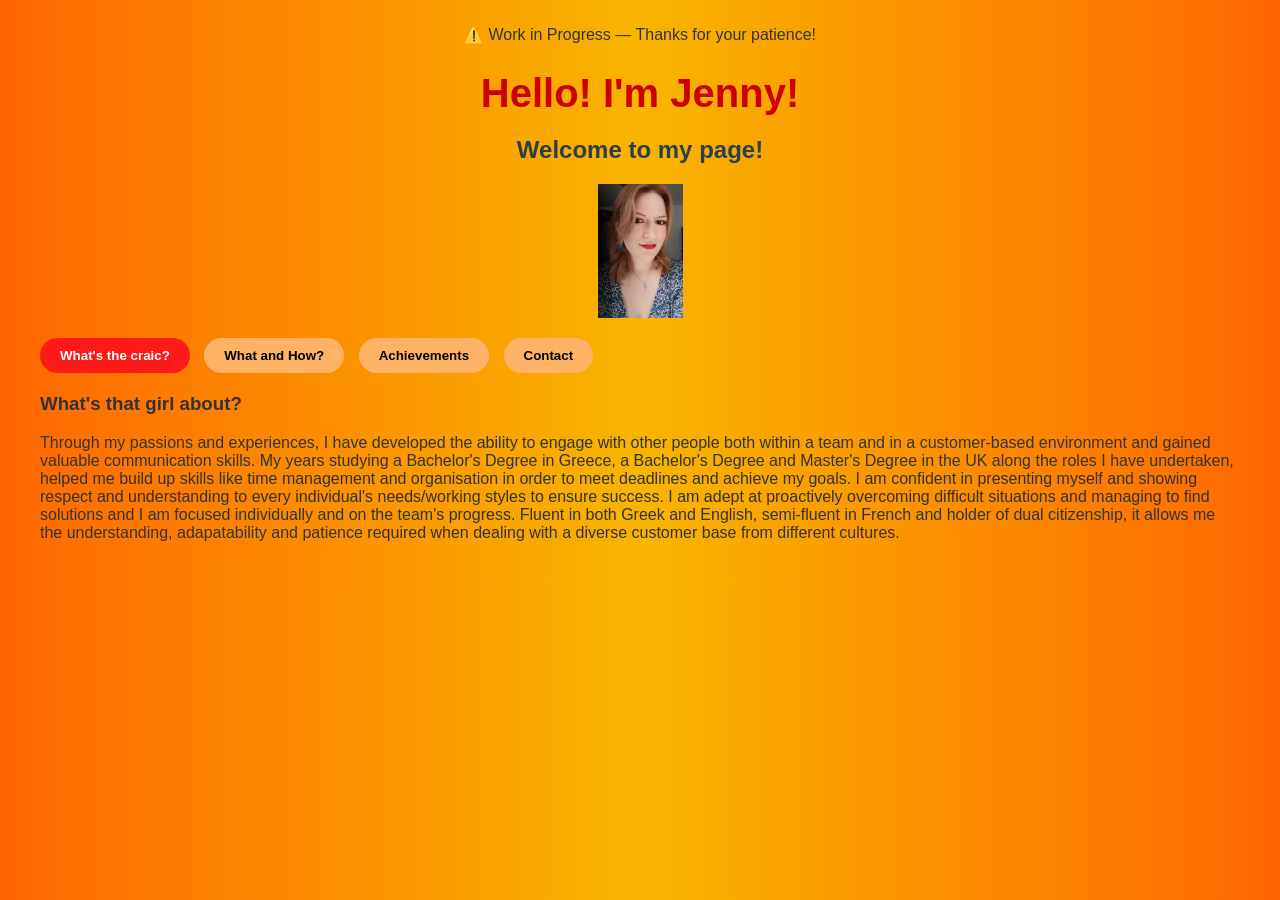
==== commit f1d24c1d: "Update index.html" ====
--- a/index.html
+++ b/index.html
@@ -1,5 +1,5 @@
-<<<<<<< HEAD
-html
+
+
 <!DOCTYPE html>
 <html lang="en">
 <head>
--- a/styles.css
+++ b/styles.css
@@ -2,26 +2,38 @@
 
 
 /* Basic reset and container */
+
+html, body {
+  height: 100%;
+  width: 100%;
+  margin: 0;
+  padding: 0;
+}
+
 body {
   font-family: 'Segoe UI', Tahoma, Geneva, Verdana, sans-serif;
-  background: linear-gradient(135deg, #fceabb, #f8b500);
+  background: linear-gradient(to right, #ff6600 0%, #f8b500 50%, #ff6600 100%);
   margin: 0;
-  padding: 20px;
+  padding: 0;
   color: #333;
+
 }
 
-.container {
-  max-width: 800px;
+.container, #app, main {
+  max-width: 1200px;
+  height: 100%;
+  width: 100%;
   margin: auto;
-  background: #b3ffff;
-  border-radius: 15px;
-  padding: 20px;
-  box-shadow: 0 8px 16px rgba(0,0,0,0.2);
+  background: linear-gradient(to right, #f8b500 25%, #ffad33 50%, to left, #ff6600 25%);
+  border-radius: 20px;
+  padding: 25px;
+ 
+
 }
 
 /* Header */
 header h1 {
-  color: #ff6600;
+  color: #cc0000;
   font-size: 2.5em;
   margin-bottom: 0;
   text-align: center;
@@ -59,7 +71,7 @@
 }
 
 .tab-button {
-  background-color: #ffcc66;
+  background-color: #ffb366;
   border: none;
   padding: 10px 20px;
   margin-right: 10px;
@@ -70,11 +82,11 @@
 }
 
 .tab-button:hover {
-  background-color: #ffb84d;
+  background-color: #ff884d;
 }
 
 .tab-button.active {
-  background-color: #ff6600;
+  background-color: #ff1a1a;
   color: white;
 }
 
@@ -97,8 +109,6 @@
 
 
 
-}
 
 
 
->>>>>>> 1cad69b3234c2c4c626f64b87e9b7657f35f567f
